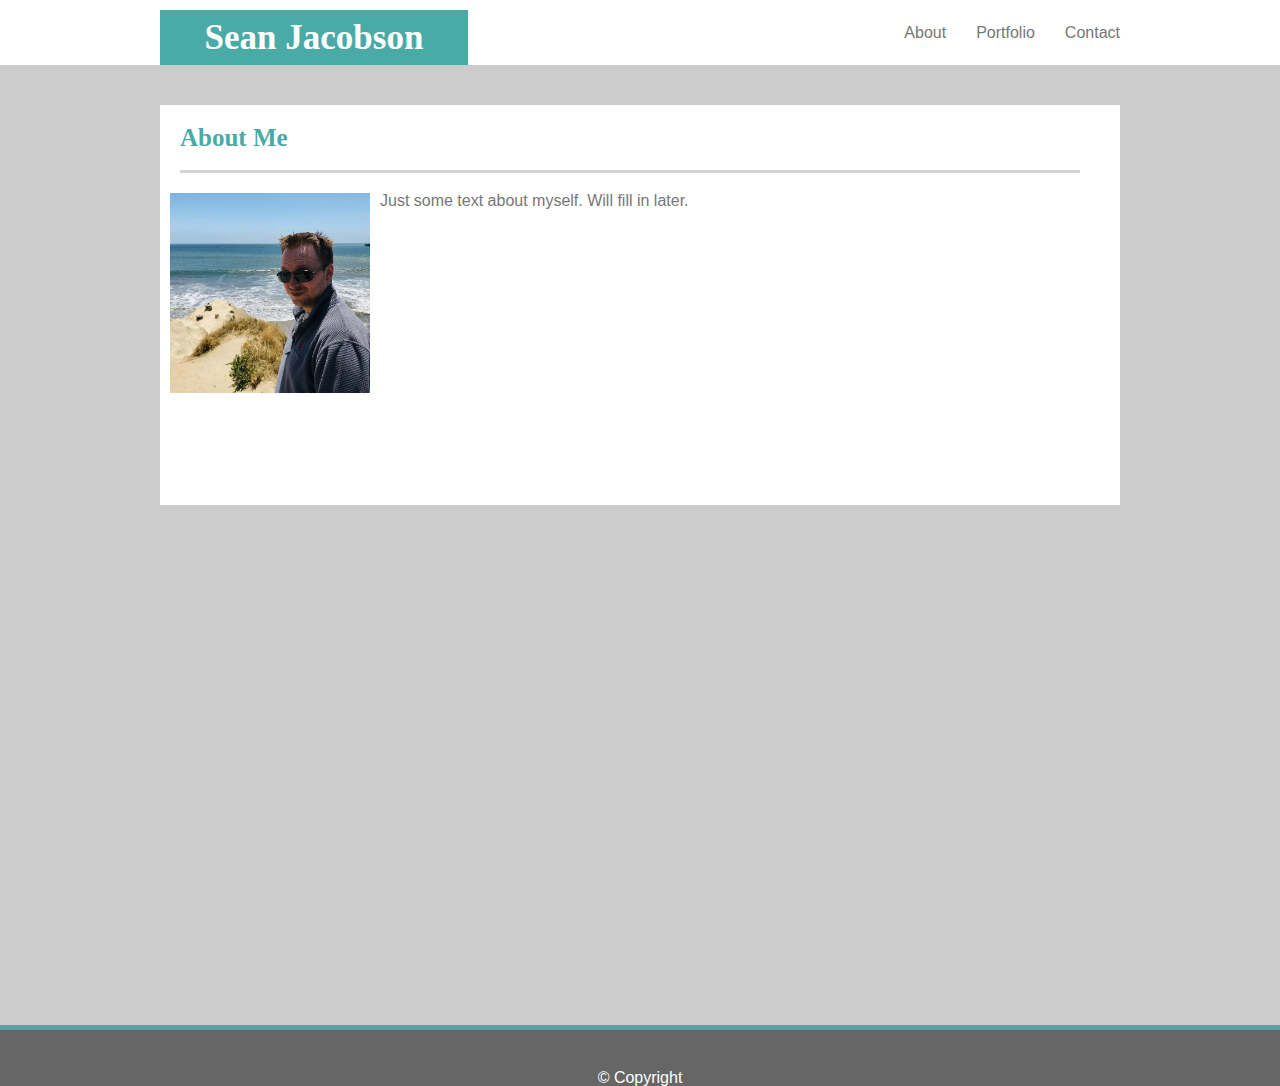
==== index.html @ bf5bc85c "Added files" ====
<!DOCTYPE html>
<html lang="en">

<head>
    <meta charset="UTF-8">
    <meta name="viewport" content="width=device-width, initial-scale=1.0">
    <meta http-equiv="X-UA-Compatible" content="ie=edge">
    <!--Link to the rest.css-->
    <link rel="stylesheet" href="assets/reset.css">
    <!--Link to the style.css-->
    <link rel="stylesheet" href="assets/style.css">
    <!--Link to the style_index css-->
    <link rel="stylesheet" href="assets/style_index.css">
    <title>About Me</title>
</head>

<body>

    <header>
        <h1>Sean Jacobson</h1>
        <nav>
            <a id="contactlink" href="contact.html">Contact</a>
            <a id="portfoliolink" href="portfolio.html">Portfolio</a>
            <a id="aboutlink" href="index.html">About</a>
        </nav>
    </header>

    <div id="maincontent">
        
        <section id="mainsection">
            <h2>About Me</h2>
            <img id="biopic" src="Images/60876949_10102925284209212_8239374581001879552_o.jpg" alt="Picture of me">
            <p>Just some text about myself. Will fill in later.</p>
        
        </section>
    </div>

    <footer>
        <h3 id="footer-text">&copy Copyright</h3>
    </footer>

</body>

</html>
---- assets/style.css ----
header {
    background-color: #ffffff;
    width: 960px;
    margin: 10px auto;
}

header h1 {
    background-color: #4aaaa5;
    color: white;
    padding: 10px;
    text-align: center;
    font-size: 35px;
    float: left;
    width: 30%;
}

h2 {
    color: #4aaaa5;
    font-size: 25px;
    border-bottom: lightgray 3px solid;
    width: 900px;
    margin: 20px;
    padding: 20px 0;
}

header a {
    float: right;
    margin-top: 15px;
    text-decoration: none;
}

h1, h2 {
    font-family: Georgia, 'Times New Roman', Times, serif;
    font-weight: bold;
}

a, div, footer {
    font-family: Arial, Helvetica, sans-serif;
    color: #777777 ; 
}

#aboutlink {
    margin-right: 30px;
}

#portfoliolink {
    margin-right: 30px;
}

#maincontent {
    clear: both;
    background-color: #cccccc;
    padding: 20px;
    height: 920px;
    border-bottom: 5px solid #4aaaa5;
}

#maincontent::after  {
    content: "";
    display: block;
    clear: both;
}

#mainsection::after  {
    content: "";
    display: block;
    clear: both;
}

footer {
    clear: both;
    text-align: center;
    background-color: #666666;
    padding-top: 20px;
}

#footer-text {
    color: white;
    bottom: 0;
    padding-top: 20px;
}
---- assets/style_index.css ----
#biopic {
    width: 200px;
    margin-left: 10px;
    margin-right: 10px;
    float: left;
}

#mainsection {
    width: 960px;
    margin: 0px auto;
    background-color: white;
    height: 400px;
}
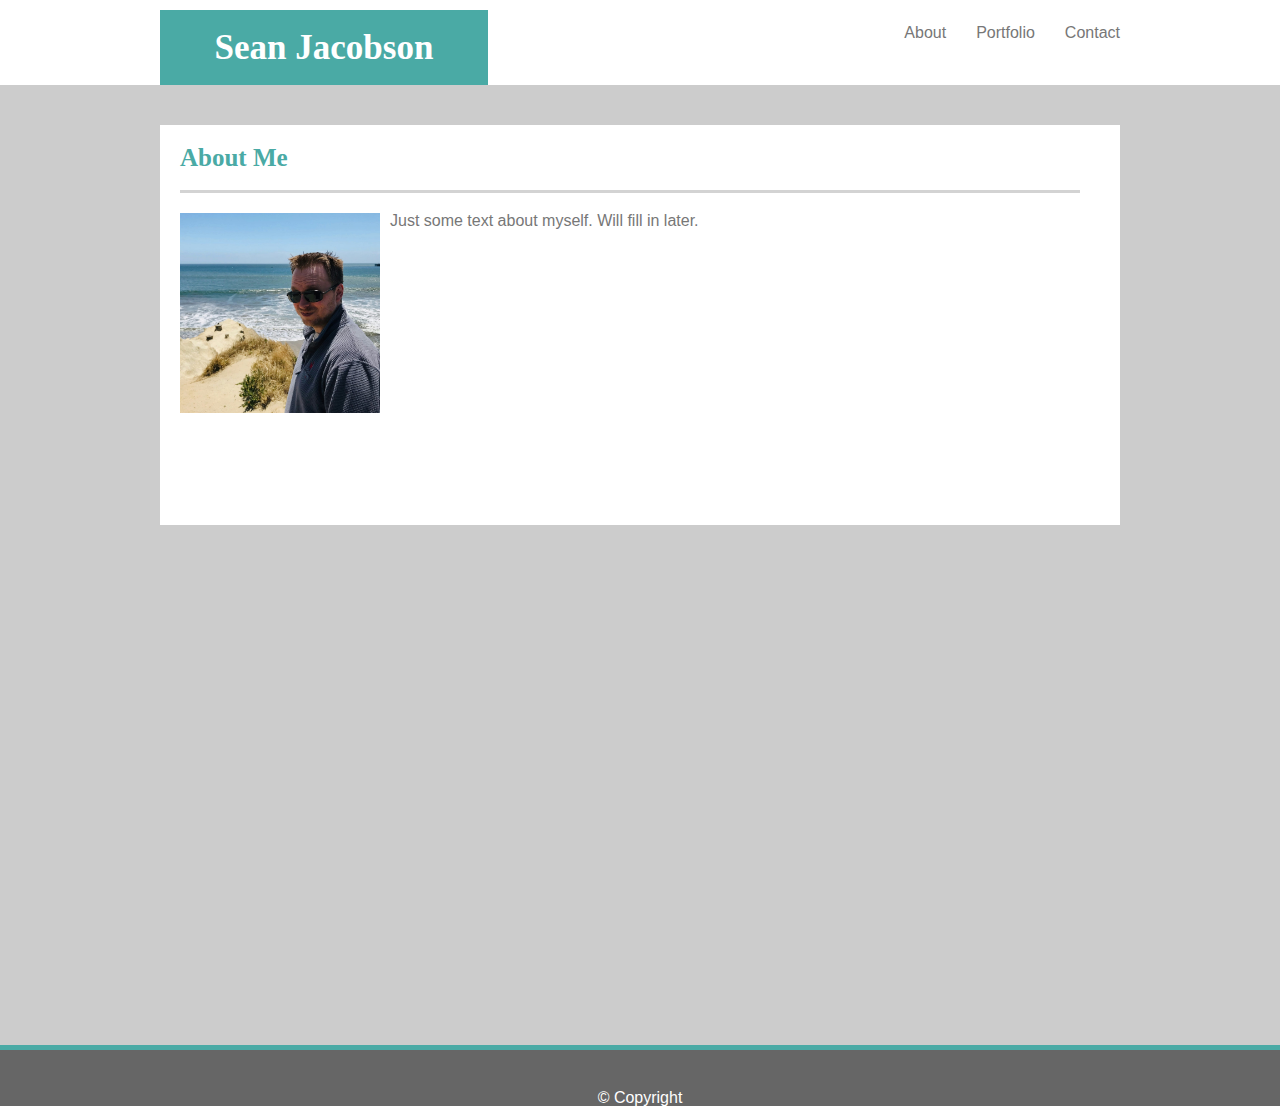
==== commit 7da8b704: "Working with header" ====
--- a/index.html
+++ b/index.html
@@ -18,7 +18,7 @@
 
     <header>
         <h1>Sean Jacobson</h1>
-        <nav>
+        <nav class="links">
             <a id="contactlink" href="contact.html">Contact</a>
             <a id="portfoliolink" href="portfolio.html">Portfolio</a>
             <a id="aboutlink" href="index.html">About</a>
@@ -26,12 +26,12 @@
     </header>
 
     <div id="maincontent">
-        
+
         <section id="mainsection">
             <h2>About Me</h2>
             <img id="biopic" src="Images/60876949_10102925284209212_8239374581001879552_o.jpg" alt="Picture of me">
             <p>Just some text about myself. Will fill in later.</p>
-        
+
         </section>
     </div>
 
--- a/assets/style.css
+++ b/assets/style.css
@@ -1,81 +1,106 @@
-header {
-    background-color: #ffffff;
-    width: 960px;
-    margin: 10px auto;
-}
-
-header h1 {
-    background-color: #4aaaa5;
-    color: white;
-    padding: 10px;
-    text-align: center;
-    font-size: 35px;
-    float: left;
-    width: 30%;
-}
-
-h2 {
-    color: #4aaaa5;
-    font-size: 25px;
-    border-bottom: lightgray 3px solid;
-    width: 900px;
-    margin: 20px;
-    padding: 20px 0;
-}
-
-header a {
-    float: right;
-    margin-top: 15px;
-    text-decoration: none;
-}
-
-h1, h2 {
-    font-family: Georgia, 'Times New Roman', Times, serif;
-    font-weight: bold;
-}
-
-a, div, footer {
-    font-family: Arial, Helvetica, sans-serif;
-    color: #777777 ; 
-}
-
-#aboutlink {
-    margin-right: 30px;
-}
-
-#portfoliolink {
-    margin-right: 30px;
-}
-
-#maincontent {
-    clear: both;
-    background-color: #cccccc;
-    padding: 20px;
-    height: 920px;
-    border-bottom: 5px solid #4aaaa5;
-}
-
-#maincontent::after  {
-    content: "";
-    display: block;
-    clear: both;
-}
-
-#mainsection::after  {
-    content: "";
-    display: block;
-    clear: both;
-}
-
-footer {
-    clear: both;
-    text-align: center;
-    background-color: #666666;
-    padding-top: 20px;
-}
-
-#footer-text {
-    color: white;
-    bottom: 0;
-    padding-top: 20px;
-}+                header {
+                background-color: #ffffff;
+                width: 960px;
+                margin: 10px auto;
+            }
+            
+            header h1 {
+                background-color: #4aaaa5;
+                color: white;
+                padding: 20px;
+                text-align: center;
+                font-size: 35px;
+                float: left;
+                width: 30%;
+                position: relative;
+            }
+            
+            h2 {
+                color: #4aaaa5;
+                font-size: 25px;
+                border-bottom: lightgray 3px solid;
+                width: 900px;
+                margin: 20px;
+                padding: 20px 0;
+            }
+            
+            header a {
+                float: right;
+                margin-top: 15px;
+                text-decoration: none;
+            }
+            
+            h1,
+            h2 {
+                font-family: Georgia, 'Times New Roman', Times, serif;
+                font-weight: bold;
+            }
+            
+            a,
+            div,
+            footer {
+                font-family: Arial, Helvetica, sans-serif;
+                color: #777777;
+            }
+            
+            #aboutlink {
+                margin-right: 30px;
+            }
+            
+            #portfoliolink {
+                margin-right: 30px;
+            }
+            
+            #maincontent {
+                clear: both;
+                background-color: #cccccc;
+                padding: 20px;
+                height: 920px;
+                border-bottom: 5px solid #4aaaa5;
+            }
+            
+            #maincontent::after {
+                content: "";
+                display: block;
+                clear: both;
+            }
+            
+            #mainsection::after {
+                content: "";
+                display: block;
+                clear: both;
+            }
+            
+            footer {
+                clear: both;
+                text-align: center;
+                background-color: #666666;
+                padding-top: 20px;
+            }
+            
+            #footer-text {
+                color: white;
+                bottom: 0;
+                padding-top: 20px;
+            }
+            
+            @media screen and (max-width: 980px) {
+                body {
+                    background-color: purple;
+                    width: 980px;
+                }
+                h1 {
+                    margin-left: 20px;
+                }
+            }
+            
+            @media screen and (max-width: 768px) {
+                body {
+                    background-color: red;
+                }
+            }
+            
+            @media screen and (max-width: 640px) {
+                body {
+                    background-color: green;
+                }--- a/assets/style_index.css
+++ b/assets/style_index.css
@@ -1,6 +1,6 @@
 #biopic {
     width: 200px;
-    margin-left: 10px;
+    margin-left: 20px;
     margin-right: 10px;
     float: left;
 }
